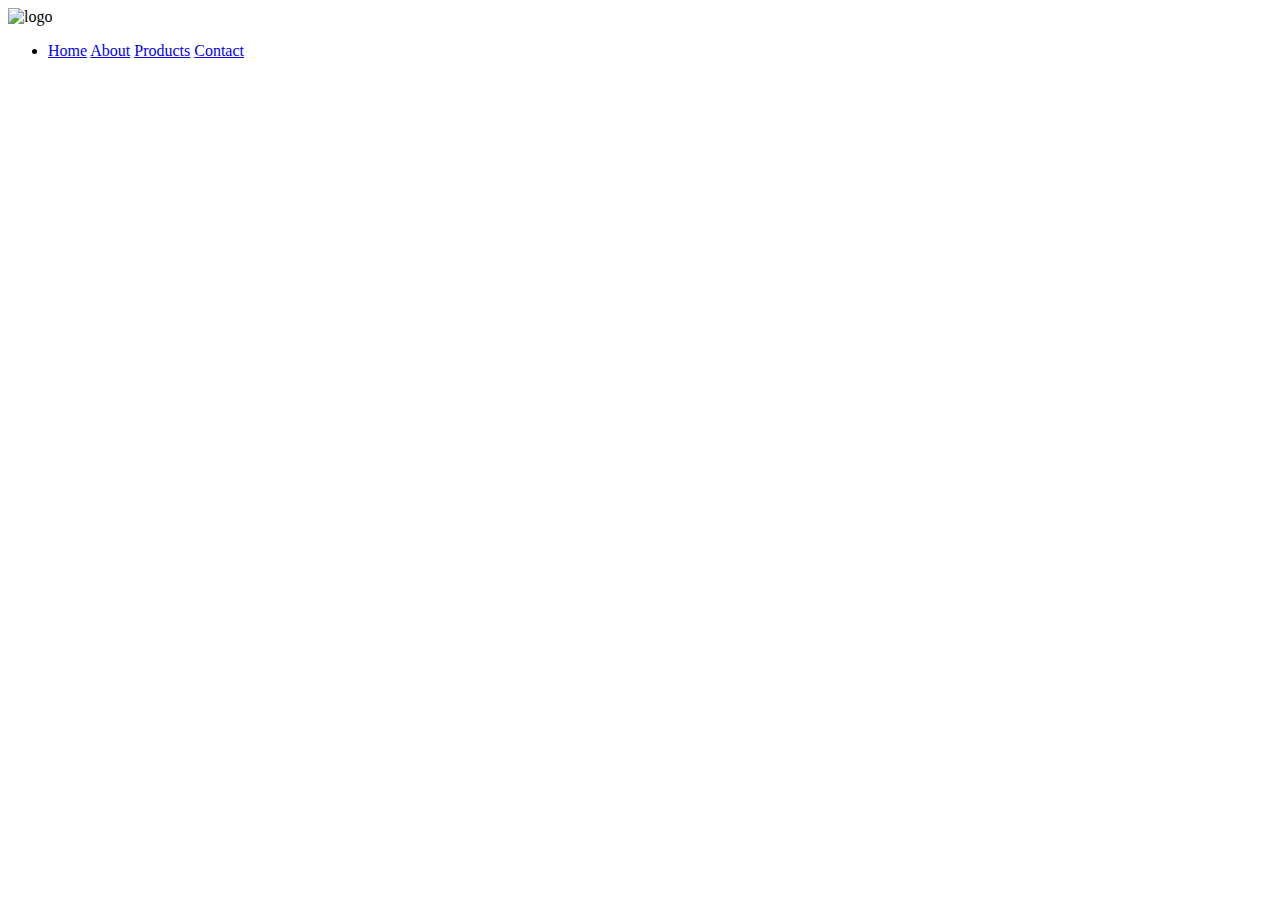
==== scr/about.html @ 3cee032a "new files" ====
<!DOCTYPE html>
<html lang="en">
  <head>
    <meta charset="UTF-8" />
    <meta http-equiv="X-UA-Compatible" content="IE=edge" />
    <meta name="viewport" content="width=device-width, initial-scale=1.0" />
    <title>About</title>
  </head>
  <body>
    <!-- dash board  -->
    <div>
      <!-- logo  -->
      <img src="images/logo.jpg" alt="logo" />
      <!-- end of logo -->

      <!-- list -->
      <ul>
        <li>
          <a href="home.html">Home</a>
          <a href="about.html">About</a>
          <a href="products.html">Products</a>
          <a href="contact.html">Contact</a>
        </li>
      </ul>
      <!-- end of list  -->
    </div>
    <!-- end of dash board  -->
  </body>
</html>
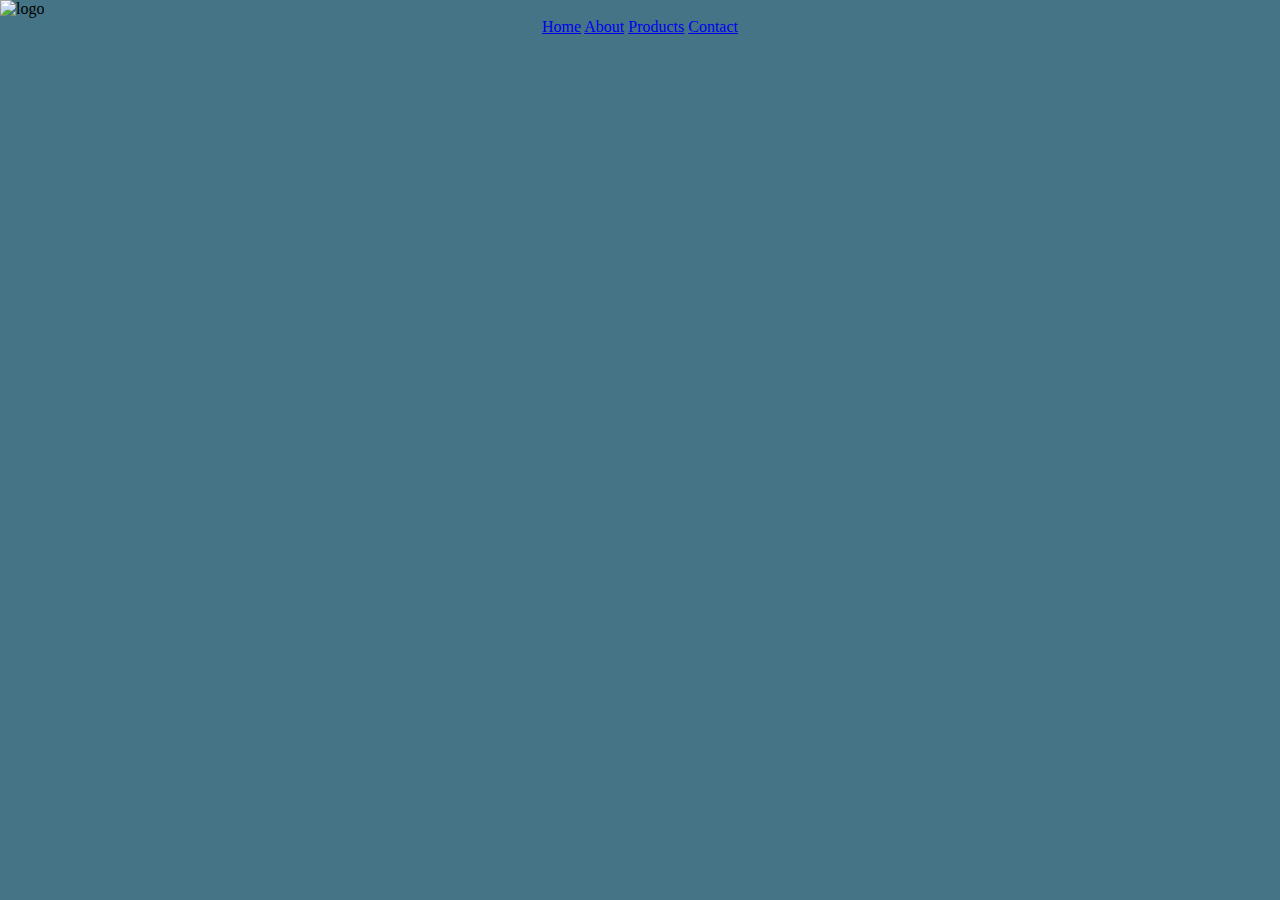
==== commit a3da0416: "changes" ====
--- a/scr/about.html
+++ b/scr/about.html
@@ -4,6 +4,7 @@
     <meta charset="UTF-8" />
     <meta http-equiv="X-UA-Compatible" content="IE=edge" />
     <meta name="viewport" content="width=device-width, initial-scale=1.0" />
+    <link rel="stylesheet" href="style.css" />
     <title>About</title>
   </head>
   <body>
--- a/scr/style.css
+++ b/scr/style.css
@@ -0,0 +1,18 @@
+* {
+  margin: 0;
+  padding: 0;
+}
+
+body {
+  background-color: #447485;
+}
+
+.dash {
+  height: 50px;
+  width: 100%;
+  background: #84cfeb;
+}
+
+li {
+  text-align: center;
+}
